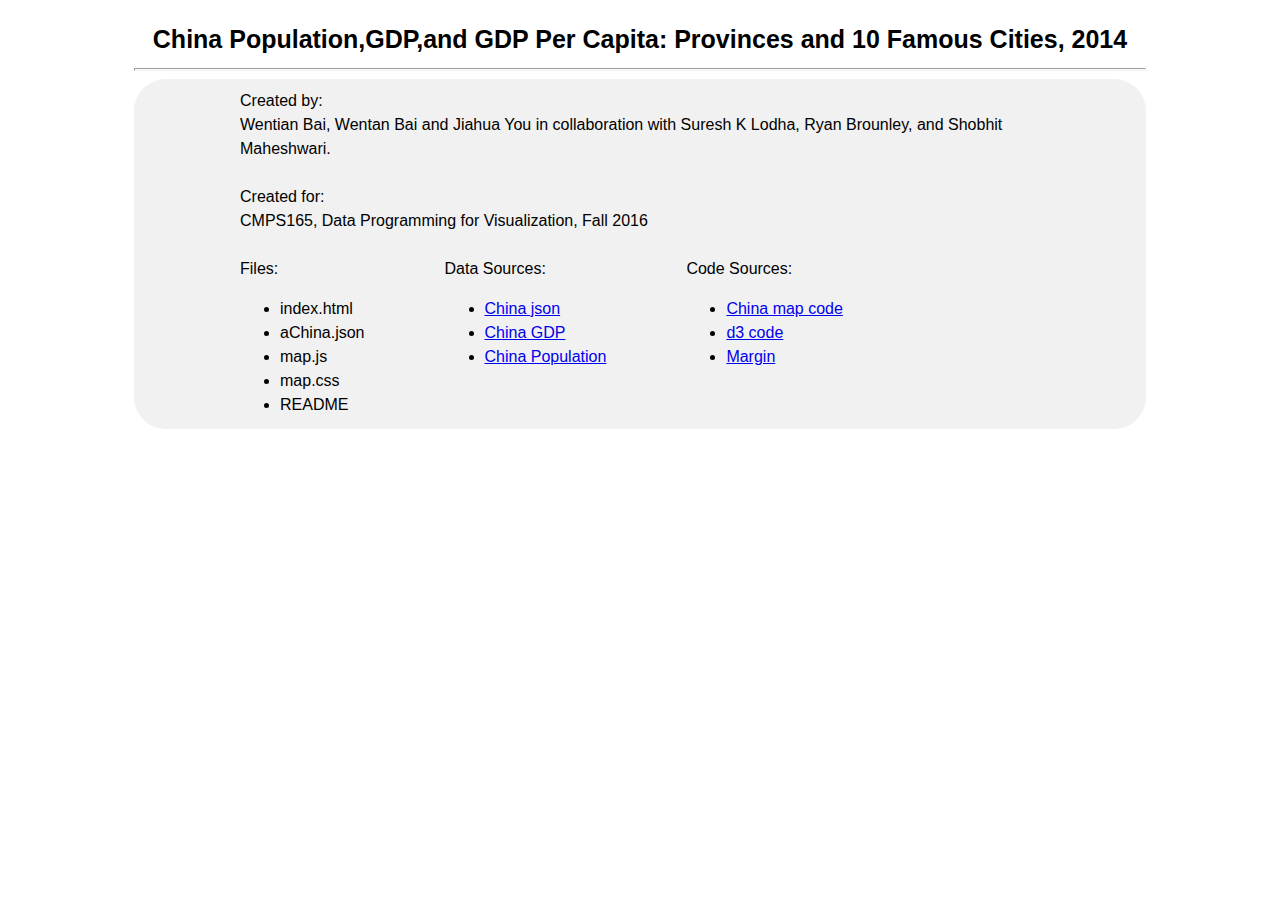
==== chinamap.html @ 3bb3955e "Add files via upload" ====
<!DOCTYPE html>
<html>  
  <head>  
        <meta charset="utf-8">  
        <title>China Map</title>  
        <link rel="stylesheet" type="text/css" href="map.css">
  </head> 
<style>

</style>
<body>
    <script src="http://d3js.org/d3.v3.min.js"></script>
    
    <div id="title" class="title" align="center">
        <h1 >China Population,GDP,and GDP Per Capita: Provinces and 10 Famous Cities, 2014</h1>
        <HR SIZE=3></HR>
    </div>
    <script src="map.js" >
    </script>
    <div id="ending" class="ending" transform="translate(0,0)">
        <div id="endingtext" align="left">
            <div id="createdBy">Created by: <br> 
                <a>Wentian Bai, Wentan Bai and Jiahua You in collaboration with Suresh K Lodha, Ryan Brounley, and Shobhit Maheshwari.</a>
                <br><br>
            </div>
            <div id="createdFor">Created for:<br> 
                <a>CMPS165, Data Programming for Visualization, Fall 2016</a>
                <br><br>
            </div>
            <div id="References" style="float:left">Files:
                <ul>
                    <li>index.html</li>
                    <li>aChina.json</li>
                    <li>map.js</li>
                    <li>map.css</li>
                    <li>README</li>
                </ul>
            </div>
            <div id="References" style="float:left">Data Sources:
                <ul>
                    <li><a href=http://www.ourd3js.com/wordpress/638/#more-638>China json</a></li>
                    <li><a href=http://www.shijiejingji.net>China GDP</a></li>
                    <li><a href=http://www.stats.gov.cn>China Population</a></li>
                </ul>
            </div>
            <div id="References" style="float:left">Code Sources:
                <ul>
                    <li><a href=http://www.ourd3js.com/wordpress/296>China map code</a></li>
                    <li><a href=https://github.com/d3/d3/wiki/CN-Home>d3 code</a></li>
                    <li><a href=https://gist.github.com/mbostock/3019563>Margin</a></li>
                </ul>
            </div>
        </div>
        
    </div>
    
</body>  
</html>
---- map.css ----
body {

}

.axis path,
.axis line {
  fill: none;
  stroke: #000;
  shape-rendering: crispEdges;
}

.dot {
  stroke: #000;
}

/* Add Tooltip Type here */

#tooltip {
    position: absolute;
    width: 200px;
    height: auto;
    padding: 10px;
    background-color: white;
    -webkit-border-radius: 10px;
    -moz-border-radius: 10px;
    border-radius: 10px;
    -webkit-box-shadow: 4px 4px 10px rgba(0, 0, 0, 0.4);
    -moz-box-shadow: 4px 4px 10px rgba(0, 0, 0, 0.4);
    box-shadow: 4px 4px 10px rgba(0, 0, 0, 0.4);
    pointer-events: none;
    opacity:0.9;
}
			
#tooltip.hidden {
    display: none;
}

#tooltip p{
    margin: 0;
    font-family: sans-serif;
/*    font-size: 16px;*/
/*    line-height: 20px;*/
/*    text-indent:35px;*/
}


#tooltip span{
    text-align: left;
    font-size: 12px;    
    color:coral;
}

#tooltip em{
    text-align: right;
    font-size: 12px;
}

/*--------province ----------*/

#proName.hidden {
    display: none;
}

#proName p {
    margin: 0;
    font-family: sans-serif;
    line-height: 20px;
}

/*-------path---------*/
#drawPath.hidden {
    display: none;
}

/*-------svg---------*/
#middle{
    width:80%;
    text-align:center;
    margin: 0 auto;
/*    background-color:lightgray;*/
}


/*-------title---------*/
#title{
    margin:auto;
    width:80%;
    padding-top: 2px;
    font-family: sans-serif;
    line-height: 20px;
    
    border-top-left-radius:2em;
    border-top-right-radius:2em;
    border-bottom-right-radius:2em;
    border-bottom-left-radius:2em;
    
}

#title h1{
    font-size: 25px;
    color:black;
    padding-top: 2px;
    padding-bottom: 2px;
}

/*-------buttonBar---------*/

#buttonBar{
    text-align:center;
    width:15%;
    margin:100px 10px 0px 50px;
/*    background-color: yellow;*/

}

#totalGDP_div{
    color: black;
    font-size: 20px;
    height: auto;
    margin:10px 20px 0px 20px;
    background-color:dodgerblue;
    border-bottom-right-radius:1em;
    border-bottom-left-radius:1em;
    border-top-left-radius:1em;
    border-top-right-radius:1em;
}

#totalGDP_famousCities{
/*    width: 200px;*/
    height: auto;
    width: 80%;
    cursor:pointer;
    color: black;
    margin:3px 0px 10px 0px;
    padding-top: 2px;
    padding-bottom: 2px;
    background-color:white;
    font-size: 15px;
}

#totalGDP_province{
    height: auto;
    width: 80%;
    cursor:pointer;
    color: black;
    margin:0px 0px 10px 0px;
    padding-top: 2px;
    padding-bottom: 2px;
    background-color:white;
    font-size: 15px;
}

#population_div{
    color: black;
    font-size: 20px;
    height: auto;
    margin:10px 20px 0px 20px;
    background-color:dodgerblue;
    border-bottom-right-radius:1em;
    border-bottom-left-radius:1em;
    border-top-left-radius:1em;
    border-top-right-radius:1em;
}

#population_famousCities{
    height: auto;
    width: 80%;
    cursor:pointer;
    color: black;
    margin:3px 0px 10px 0px;
    padding-top: 2px;
    padding-bottom: 2px;
    background-color:white;
    font-size: 15px;
}

#population_province{
    height: auto;
    width: 80%;
    cursor:pointer;
    color: black;
    margin:0px 0px 10px 0px;
    padding-top: 2px;
    padding-bottom: 2px;
    background-color:white;
    font-size: 15px;
}

#PGDP_div{
    color: black;
    font-size: 20px;
    height: auto;
    margin:10px 20px 0px 20px;
    background-color:dodgerblue;
    border-bottom-right-radius:1em;
    border-bottom-left-radius:1em;
    border-top-left-radius:1em;
    border-top-right-radius:1em;
}

#PGDP_famousCities{
    height: auto;
    width: 80%;
    cursor:pointer;
    color: black;
    margin:3px 0px 10px 0px;
    padding-top: 2px;
    padding-bottom: 2px;
    background-color:white;
    font-size: 15px;
}

#PGDP_province{
    height: auto;
    width: 80%;
    cursor:pointer;
    color: black;
    margin:0px 0px 10px 0px;
    padding-top: 2px;
    padding-bottom: 2px;
    background-color:white;
    font-size: 15px;
}


#hasCity{
    width: 80px;
    height: auto;
    cursor:pointer;
    color: black;
    margin:10px 5px 0px 0px;
    font-size: 20px; 
    padding-top: 2px;
    padding-bottom: 2px;
    background-color:orange;
}

#noCity{
    width: 80px;
    height: auto;
    cursor:pointer;
    color: black;
    margin:10px 5px 0px 0px;
    font-size: 20px; 
    padding-top: 2px;
    padding-bottom: 2px;
    background-color:orange;
}

/*-------ending---------*/
#ending{
    height:300px;
    height:auto;
    min-height:350px;
    margin:0 auto;
    
    text-align:center;

    width:80%;
    background-color:rgb(241,241,241);
    border-bottom-right-radius:2em;
    border-bottom-left-radius:2em;
    border-top-left-radius:2em;
    border-top-right-radius:2em;
    
    font-size: 16px; 
    font-family: sans-serif;
    line-height: 150%;   
    
}

#endingtext{
    padding: 10px;
    width:800px;
    margin:0 auto;
}

#References{
    margin:0px 80px 0px 0px;
}
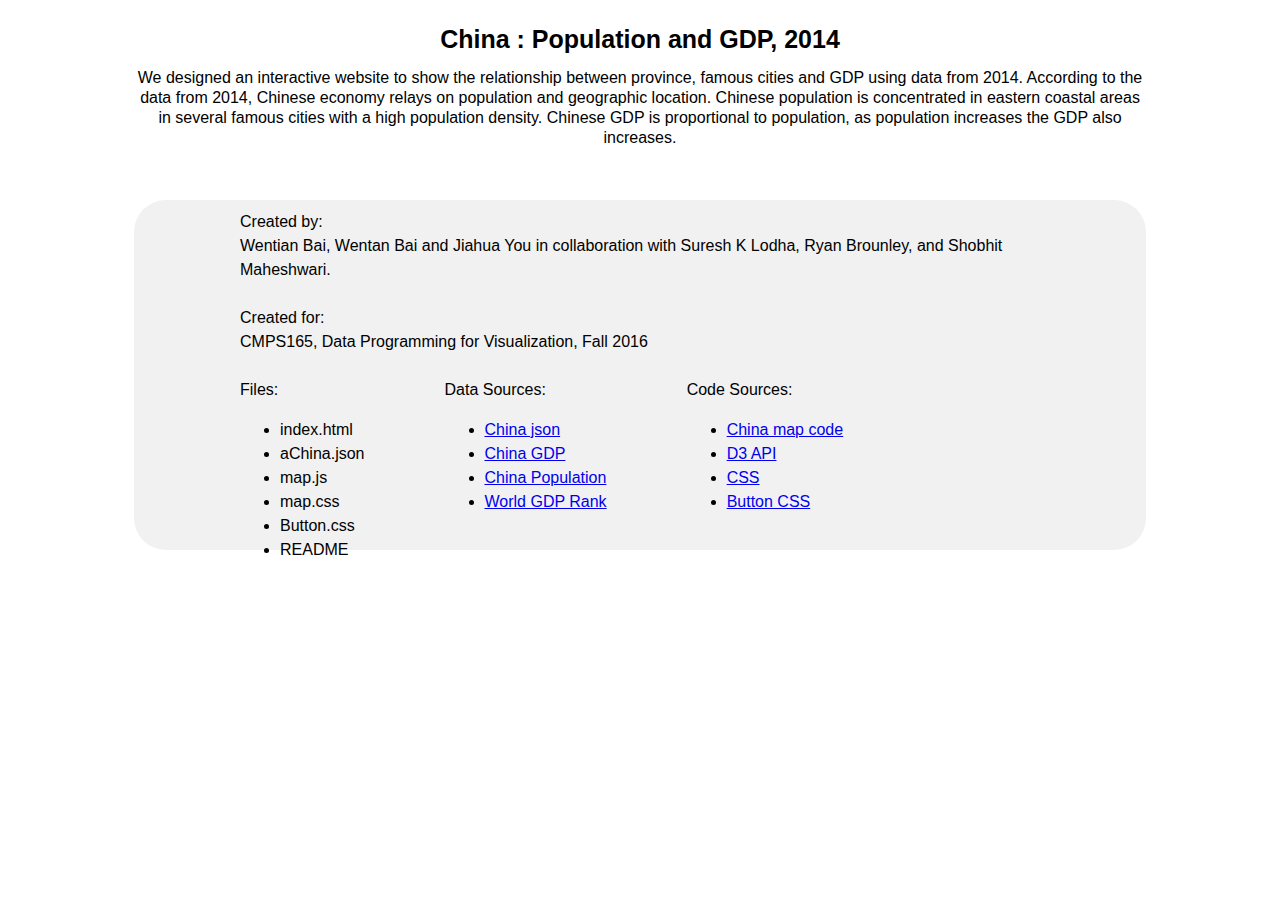
==== commit 99c2f784: "Update chinamap.html" ====
--- a/chinamap.html
+++ b/chinamap.html
@@ -1,22 +1,23 @@
 <!DOCTYPE html>
 <html>  
-  <head>  
-        <meta charset="utf-8">  
-        <title>China Map</title>  
-        <link rel="stylesheet" type="text/css" href="map.css">
-  </head> 
-<style>
+<head>  
+    <meta charset="utf-8">  
+    <title>Characteristic of Chinese Economy, 2014</title>  
+    <link rel="stylesheet" type="text/css" href="map.css">
+    <link rel="stylesheet" type="text/css" href="Button.css">
+    <script type="text/javascript" src=https://d3js.org/d3.v3.min.js></script>
+</head> 
 
-</style>
 <body>
-    <script src="http://d3js.org/d3.v3.min.js"></script>
     
     <div id="title" class="title" align="center">
-        <h1 >China Population,GDP,and GDP Per Capita: Provinces and 10 Famous Cities, 2014</h1>
-        <HR SIZE=3></HR>
+        <h1 >China : Population and GDP, 2014</h1>
+<!--        <HR SIZE=3></HR>-->
+        <p>We designed an interactive website to show the relationship between province, famous cities and GDP using data from 2014. According to the data from 2014, Chinese economy relays on population and geographic location. Chinese population is concentrated in eastern coastal areas in several famous cities with a high population density. Chinese GDP is proportional to population, as population increases the GDP also increases.</p>
     </div>
     <script src="map.js" >
     </script>
+    <br><br>
     <div id="ending" class="ending" transform="translate(0,0)">
         <div id="endingtext" align="left">
             <div id="createdBy">Created by: <br> 
@@ -33,6 +34,7 @@
                     <li>aChina.json</li>
                     <li>map.js</li>
                     <li>map.css</li>
+                    <li>Button.css</li>
                     <li>README</li>
                 </ul>
             </div>
@@ -41,13 +43,15 @@
                     <li><a href=http://www.ourd3js.com/wordpress/638/#more-638>China json</a></li>
                     <li><a href=http://www.shijiejingji.net>China GDP</a></li>
                     <li><a href=http://www.stats.gov.cn>China Population</a></li>
+                    <li><a href=http://statisticstimes.com/economy/world-gdp-ranking.php>World GDP Rank</a></li>
                 </ul>
             </div>
             <div id="References" style="float:left">Code Sources:
                 <ul>
                     <li><a href=http://www.ourd3js.com/wordpress/296>China map code</a></li>
-                    <li><a href=https://github.com/d3/d3/wiki/CN-Home>d3 code</a></li>
-                    <li><a href=https://gist.github.com/mbostock/3019563>Margin</a></li>
+                    <li><a href=https://github.com/d3/d3/wiki/CN-Home>D3 API</a></li>
+                    <li><a href=http://www.w3schools.com>CSS</a></li>
+                    <li><a href=http://tympanus.net/codrops/2012/01/11/css-buttons-with-pseudo-elements>Button CSS</a></li>
                 </ul>
             </div>
         </div>
@@ -55,4 +59,4 @@
     </div>
     
 </body>  
-</html>  +</html>  
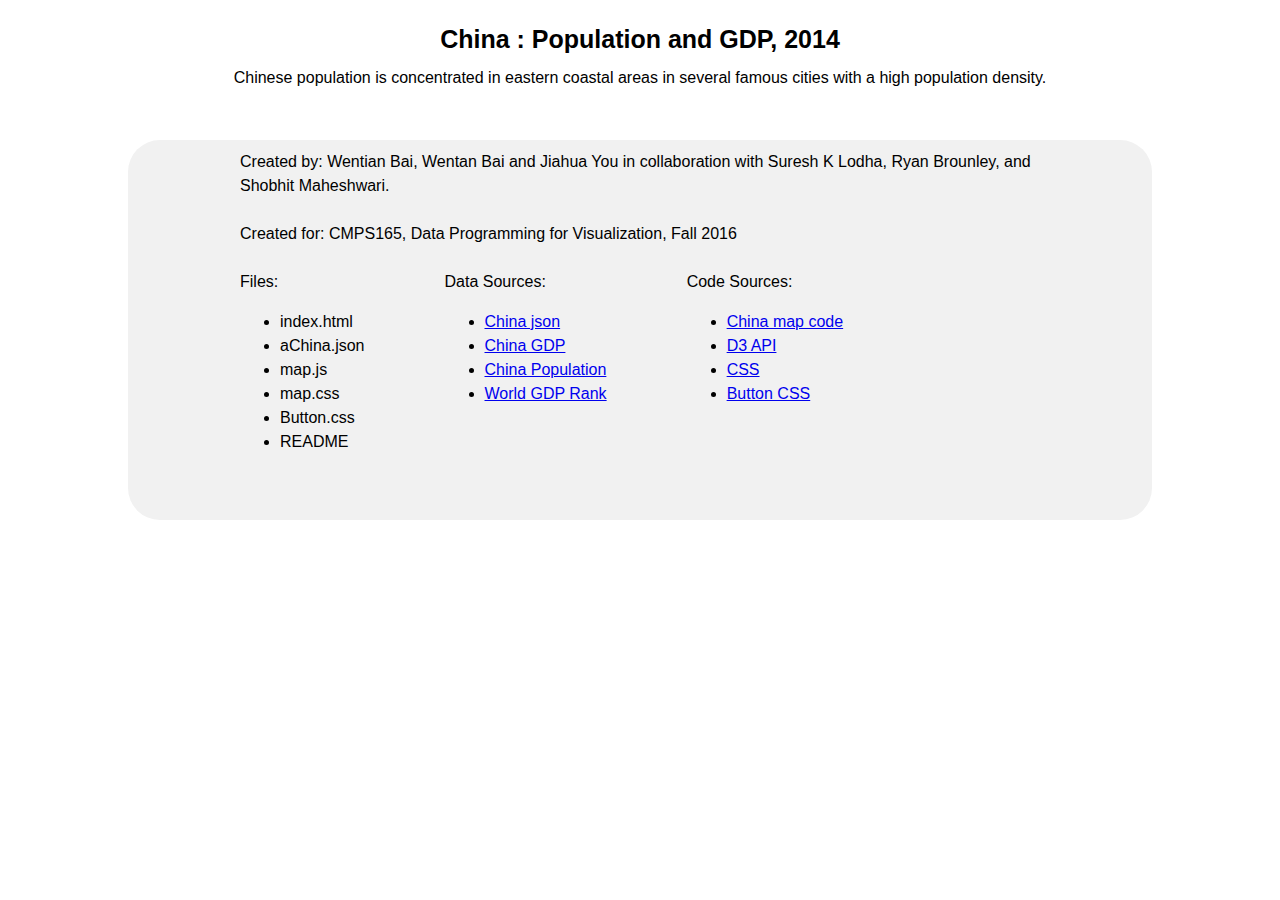
==== commit eeb03cd9: "Update chinamap.html" ====
--- a/chinamap.html
+++ b/chinamap.html
@@ -13,18 +13,18 @@
     <div id="title" class="title" align="center">
         <h1 >China : Population and GDP, 2014</h1>
 <!--        <HR SIZE=3></HR>-->
-        <p>We designed an interactive website to show the relationship between province, famous cities and GDP using data from 2014. According to the data from 2014, Chinese economy relays on population and geographic location. Chinese population is concentrated in eastern coastal areas in several famous cities with a high population density. Chinese GDP is proportional to population, as population increases the GDP also increases.</p>
+        <p>Chinese population is concentrated in eastern coastal areas in several famous cities with a high population density.</p>
     </div>
     <script src="map.js" >
     </script>
     <br><br>
     <div id="ending" class="ending" transform="translate(0,0)">
         <div id="endingtext" align="left">
-            <div id="createdBy">Created by: <br> 
+            <div id="createdBy">Created by:
                 <a>Wentian Bai, Wentan Bai and Jiahua You in collaboration with Suresh K Lodha, Ryan Brounley, and Shobhit Maheshwari.</a>
                 <br><br>
             </div>
-            <div id="createdFor">Created for:<br> 
+            <div id="createdFor">Created for:
                 <a>CMPS165, Data Programming for Visualization, Fall 2016</a>
                 <br><br>
             </div>
--- a/map.css
+++ b/map.css
@@ -1,5 +1,7 @@
 body {
-
+    text-align:center;
+	margin-left:auto;
+	margin-right:auto;
 }
 
 .axis path,
@@ -13,48 +15,42 @@
   stroke: #000;
 }
 
-/* Add Tooltip Type here */
+/*------Tooltip------*/
 
 #tooltip {
     position: absolute;
-    width: 200px;
+    text-align: left;
+    width: 300px;
     height: auto;
     padding: 10px;
-    background-color: white;
-    -webkit-border-radius: 10px;
-    -moz-border-radius: 10px;
-    border-radius: 10px;
-    -webkit-box-shadow: 4px 4px 10px rgba(0, 0, 0, 0.4);
-    -moz-box-shadow: 4px 4px 10px rgba(0, 0, 0, 0.4);
-    box-shadow: 4px 4px 10px rgba(0, 0, 0, 0.4);
+    font: 14px sans-serif;
+    background: rgb(230,230,230);
+    color: black;
+    border:  5px;
+    border-radius: 8px;
     pointer-events: none;
     opacity:0.9;
 }
-			
+		
+
 #tooltip.hidden {
     display: none;
 }
 
-#tooltip p{
-    margin: 0;
-    font-family: sans-serif;
-/*    font-size: 16px;*/
-/*    line-height: 20px;*/
-/*    text-indent:35px;*/
+mao1{
+    padding:0px 0px 0px 79px;
+}
+mao2{
+    padding:0px 0px 0px 116px;
+}
+mao3{
+    padding:0px 0px 0px 45px;
 }
 
-
-#tooltip span{
-    text-align: left;
-    font-size: 12px;    
-    color:coral;
+em{
+    font-style: normal;
+    float: right;
 }
-
-#tooltip em{
-    text-align: right;
-    font-size: 12px;
-}
-
 /*--------province ----------*/
 
 #proName.hidden {
@@ -70,14 +66,6 @@
 /*-------path---------*/
 #drawPath.hidden {
     display: none;
-}
-
-/*-------svg---------*/
-#middle{
-    width:80%;
-    text-align:center;
-    margin: 0 auto;
-/*    background-color:lightgray;*/
 }
 
 
@@ -103,161 +91,37 @@
     padding-bottom: 2px;
 }
 
+#title h2{
+    font-size: 12px;
+    color:black;
+    padding-top: 2px;
+    padding-bottom: 2px;
+}
 /*-------buttonBar---------*/
 
 #buttonBar{
     text-align:center;
-    width:15%;
-    margin:100px 10px 0px 50px;
-/*    background-color: yellow;*/
-
+    width:30%;
+    height:auto;
+    margin:0 auto;
 }
 
-#totalGDP_div{
-    color: black;
-    font-size: 20px;
-    height: auto;
-    margin:10px 20px 0px 20px;
-    background-color:dodgerblue;
-    border-bottom-right-radius:1em;
-    border-bottom-left-radius:1em;
-    border-top-left-radius:1em;
-    border-top-right-radius:1em;
-}
-
-#totalGDP_famousCities{
-/*    width: 200px;*/
-    height: auto;
-    width: 80%;
-    cursor:pointer;
-    color: black;
-    margin:3px 0px 10px 0px;
-    padding-top: 2px;
-    padding-bottom: 2px;
-    background-color:white;
-    font-size: 15px;
-}
-
-#totalGDP_province{
-    height: auto;
-    width: 80%;
-    cursor:pointer;
-    color: black;
+#cityOrProvince{
     margin:0px 0px 10px 0px;
-    padding-top: 2px;
-    padding-bottom: 2px;
-    background-color:white;
-    font-size: 15px;
-}
-
-#population_div{
-    color: black;
-    font-size: 20px;
-    height: auto;
-    margin:10px 20px 0px 20px;
-    background-color:dodgerblue;
-    border-bottom-right-radius:1em;
-    border-bottom-left-radius:1em;
-    border-top-left-radius:1em;
-    border-top-right-radius:1em;
-}
-
-#population_famousCities{
-    height: auto;
-    width: 80%;
-    cursor:pointer;
-    color: black;
-    margin:3px 0px 10px 0px;
-    padding-top: 2px;
-    padding-bottom: 2px;
-    background-color:white;
-    font-size: 15px;
-}
-
-#population_province{
-    height: auto;
-    width: 80%;
-    cursor:pointer;
-    color: black;
-    margin:0px 0px 10px 0px;
-    padding-top: 2px;
-    padding-bottom: 2px;
-    background-color:white;
-    font-size: 15px;
-}
-
-#PGDP_div{
-    color: black;
-    font-size: 20px;
-    height: auto;
-    margin:10px 20px 0px 20px;
-    background-color:dodgerblue;
-    border-bottom-right-radius:1em;
-    border-bottom-left-radius:1em;
-    border-top-left-radius:1em;
-    border-top-right-radius:1em;
-}
-
-#PGDP_famousCities{
-    height: auto;
-    width: 80%;
-    cursor:pointer;
-    color: black;
-    margin:3px 0px 10px 0px;
-    padding-top: 2px;
-    padding-bottom: 2px;
-    background-color:white;
-    font-size: 15px;
-}
-
-#PGDP_province{
-    height: auto;
-    width: 80%;
-    cursor:pointer;
-    color: black;
-    margin:0px 0px 10px 0px;
-    padding-top: 2px;
-    padding-bottom: 2px;
-    background-color:white;
-    font-size: 15px;
 }
 
 
-#hasCity{
-    width: 80px;
-    height: auto;
-    cursor:pointer;
-    color: black;
-    margin:10px 5px 0px 0px;
-    font-size: 20px; 
-    padding-top: 2px;
-    padding-bottom: 2px;
-    background-color:orange;
-}
-
-#noCity{
-    width: 80px;
-    height: auto;
-    cursor:pointer;
-    color: black;
-    margin:10px 5px 0px 0px;
-    font-size: 20px; 
-    padding-top: 2px;
-    padding-bottom: 2px;
-    background-color:orange;
-}
 
 /*-------ending---------*/
 #ending{
-    height:300px;
+    height:400px;
     height:auto;
-    min-height:350px;
+    min-height:380px;
     margin:0 auto;
-    
     text-align:center;
 
     width:80%;
-    background-color:rgb(241,241,241);
+    background-color:rgb(241,241,241);  
     border-bottom-right-radius:2em;
     border-bottom-left-radius:2em;
     border-top-left-radius:2em;
@@ -280,4 +144,40 @@
 }
 
 
+#last{
+    margin:auto;
+    width:80%;
+    padding-top: 2px;
+    font-family: sans-serif;
+    line-height: 20px;    
+}
 
+
+/*--------citytip2------------*/
+
+#Western {
+/*    width: 400px;*/
+    float: right;
+    margin:0px 250px 0px 0px;
+}
+#Eastern {
+/*    width: 600px;*/
+    float: left;
+    margin:0px 0px 0px 200px;
+}	
+
+#citytip2.hidden {
+    display: none;
+}
+
+#citytip3{
+ font-size: 20px;
+}
+
+#citytip3.hidden {
+    display: none;
+}
+
+
+
+
--- a/Button.css
+++ b/Button.css
@@ -0,0 +1,603 @@
+
+#noCity {
+    width: 110px;
+    margin:0px 5px 0px 0px;
+	background-color:white;
+	padding:5px;
+	position:relative;
+	font-family: 'Open Sans', sans-serif;
+	font-size:18px;
+    cursor:pointer;
+	text-decoration:none;
+	color:black;
+    background-image: linear-gradient(bottom, rgb(100,170,30) 0%, rgb(129,212,51) 100%);
+	box-shadow: inset 0px 1px 0px #fff, 0px 6px 0px #fff;
+	border-radius: 5px;
+}
+
+#noCity:active {
+	top:7px;
+	background-image: linear-gradient(bottom, rgb(100,170,30) 100%, rgb(129,212,51) 0%);
+	box-shadow: inset 0px 1px 0px #fff, inset 0px -1px 0px #fff;
+	color: black;
+	text-shadow: 0px 1px 1px rgba(255,255,255,0.3);
+}
+
+#hasCity {
+    width: 110px;
+    margin:0px 0px 0px 5px;
+	background-color:white;
+	padding:5px;
+	position:relative;
+	font-family: 'Open Sans', sans-serif;
+	font-size:18px;
+    cursor:pointer;
+	text-decoration:none;
+	color:black;
+    background-image: linear-gradient(bottom, rgb(100,170,30) 0%, rgb(129,212,51) 100%);
+	box-shadow: inset 0px 1px 0px #fff, 0px 6px 0px #fff;
+	border-radius: 5px;
+}
+
+#hasCity:active {
+	top:7px;
+	background-image: linear-gradient(bottom, rgb(100,170,30) 100%, rgb(129,212,51) 0%);
+	box-shadow: inset 0px 1px 0px #fff, inset 0px -1px 0px #fff;
+	color: black;
+	text-shadow: 0px 1px 1px rgba(255,255,255,0.3);
+}
+
+
+#Populaion_Button {
+    width: auto;
+    margin:0px 5px 0px 0px;
+	background-color:white;
+	padding:5px;
+	position:relative;
+	font-family: 'Open Sans', sans-serif;
+	font-size:18px;
+    cursor:pointer;
+	text-decoration:none;
+	color:black;
+    background-image: linear-gradient(bottom, rgb(100,170,30) 0%, rgb(129,212,51) 100%);
+	box-shadow: inset 0px 1px 0px #fff, 0px 6px 0px #fff;
+	border-radius: 5px;
+}
+
+#Populaion_Button:active {
+	top:7px;
+	background-image: linear-gradient(bottom, rgb(100,170,30) 100%, rgb(129,212,51) 0%);
+	box-shadow: inset 0px 1px 0px #fff, inset 0px -1px 0px #fff;
+	color: black;
+	text-shadow: 0px 1px 1px rgba(255,255,255,0.3);
+}
+
+#GDP_Button {
+    width: auto;
+    margin:0px 5px 0px 5px;
+	background-color:white;
+	padding:5px;
+	position:relative;
+	font-family: 'Open Sans', sans-serif;
+	font-size:18px;
+    cursor:pointer;
+	text-decoration:none;
+	color:black;
+    background-image: linear-gradient(bottom, rgb(100,170,30) 0%, rgb(129,212,51) 100%);
+	box-shadow: inset 0px 1px 0px #fff, 0px 6px 0px #fff;
+	border-radius: 5px;
+}
+
+#GDP_Button:active {
+	top:7px;
+	background-image: linear-gradient(bottom, rgb(100,170,30) 100%, rgb(129,212,51) 0%);
+	box-shadow: inset 0px 1px 0px #fff, inset 0px -1px 0px #fff;
+	color: black;
+	text-shadow: 0px 1px 1px rgba(255,255,255,0.3);
+}
+
+#PGDP_Button {
+    width: auto;
+    margin:0px 0px 0px 5px;
+	background-color:white;
+	padding:5px;
+	position:relative;
+	font-family: 'Open Sans', sans-serif;
+	font-size:18px;
+    cursor:pointer;
+	text-decoration:none;
+	color:black;
+    background-image: linear-gradient(bottom, rgb(100,170,30) 0%, rgb(129,212,51) 100%);
+	box-shadow: inset 0px 1px 0px #fff, 0px 6px 0px #fff;
+	border-radius: 5px;
+}
+
+#PGDP_Button:active {
+	top:7px;
+	background-image: linear-gradient(bottom, rgb(100,170,30) 100%, rgb(129,212,51) 0%);
+	box-shadow: inset 0px 1px 0px #fff, inset 0px -1px 0px #fff;
+	color: black;
+	text-shadow: 0px 1px 1px rgba(255,255,255,0.3);
+}
+
+
+
+/*--------------------------------------*/
+
+
+#HaerbinB {
+    width: 110px;
+	background-color:white;
+	padding-top: 1px;
+    padding-bottom: 1px;
+	font-family: 'Open Sans', sans-serif;
+	font-size:12px;
+	text-decoration:none;
+    cursor:pointer;
+	color:black;
+    background-image: linear-gradient(bottom, rgb(100,170,30) 0%, rgb(129,212,51) 100%);
+	box-shadow: inset 0px 1px 0px #fff, 0px 6px 0px #fff;
+	border-radius: 5px;
+}
+
+#HaerbinB:active {
+	top:7px;
+	background-image: linear-gradient(bottom, rgb(100,170,30) 100%, rgb(129,212,51) 0%);
+	box-shadow: inset 0px 1px 0px #fff, inset 0px -1px 0px #fff;
+	color: black;
+	text-shadow: 0px 1px 1px rgba(255,255,255,0.3);
+}
+
+#ShenyangB {
+    width: 110px;
+	background-color:white;
+	padding-top: 1px;
+    padding-bottom: 1px;
+	font-family: 'Open Sans', sans-serif;
+	font-size:12px;
+	text-decoration:none;
+    cursor:pointer;
+	color:black;
+    background-image: linear-gradient(bottom, rgb(100,170,30) 0%, rgb(129,212,51) 100%);
+	box-shadow: inset 0px 1px 0px #fff, 0px 6px 0px #fff;
+	border-radius: 5px;
+}
+
+#ShenyangB:active {
+	top:7px;
+	background-image: linear-gradient(bottom, rgb(100,170,30) 100%, rgb(129,212,51) 0%);
+	box-shadow: inset 0px 1px 0px #fff, inset 0px -1px 0px #fff;
+	color: black;
+	text-shadow: 0px 1px 1px rgba(255,255,255,0.3);
+}
+
+#BeijingB {
+    width: 110px;
+	background-color:white;
+	padding-top: 1px;
+    padding-bottom: 1px;
+	font-family: 'Open Sans', sans-serif;
+	font-size:12px;
+	text-decoration:none;
+    cursor:pointer;
+	color:black;
+    background-image: linear-gradient(bottom, rgb(100,170,30) 0%, rgb(129,212,51) 100%);
+	box-shadow: inset 0px 1px 0px #fff, 0px 6px 0px #fff;
+	border-radius: 5px;
+}
+
+#BeijingB:active {
+	top:7px;
+	background-image: linear-gradient(bottom, rgb(100,170,30) 100%, rgb(129,212,51) 0%);
+	box-shadow: inset 0px 1px 0px #fff, inset 0px -1px 0px #fff;
+	color: black;
+	text-shadow: 0px 1px 1px rgba(255,255,255,0.3);
+}
+
+
+#TianjinB {
+    width: 110px;
+	background-color:white;
+	padding-top: 1px;
+    padding-bottom: 1px;
+	font-family: 'Open Sans', sans-serif;
+	font-size:12px;
+	text-decoration:none;
+    cursor:pointer;
+	color:black;
+    background-image: linear-gradient(bottom, rgb(100,170,30) 0%, rgb(129,212,51) 100%);
+	box-shadow: inset 0px 1px 0px #fff, 0px 6px 0px #fff;
+	border-radius: 5px;
+}
+
+#TianjinB:active {
+	top:7px;
+	background-image: linear-gradient(bottom, rgb(100,170,30) 100%, rgb(129,212,51) 0%);
+	box-shadow: inset 0px 1px 0px #fff, inset 0px -1px 0px #fff;
+	color: black;
+	text-shadow: 0px 1px 1px rgba(255,255,255,0.3);
+}
+
+
+#ShijiazhuangB {
+    width: 110px;
+	background-color:white;
+	padding-top: 1px;
+    padding-bottom: 1px;
+	font-family: 'Open Sans', sans-serif;
+	font-size:12px;
+	text-decoration:none;
+    cursor:pointer;
+	color:black;
+    background-image: linear-gradient(bottom, rgb(100,170,30) 0%, rgb(129,212,51) 100%);
+	box-shadow: inset 0px 1px 0px #fff, 0px 6px 0px #fff;
+	border-radius: 5px;
+}
+
+#ShijiazhuangB:active {
+	top:7px;
+	background-image: linear-gradient(bottom, rgb(100,170,30) 100%, rgb(129,212,51) 0%);
+	box-shadow: inset 0px 1px 0px #fff, inset 0px -1px 0px #fff;
+	color: black;
+	text-shadow: 0px 1px 1px rgba(255,255,255,0.3);
+}
+
+#HefeiB {
+    width: 110px;
+	background-color:white;
+	padding-top: 1px;
+    padding-bottom: 1px;
+	font-family: 'Open Sans', sans-serif;
+	font-size:12px;
+	text-decoration:none;
+    cursor:pointer;
+	color:black;
+    background-image: linear-gradient(bottom, rgb(100,170,30) 0%, rgb(129,212,51) 100%);
+	box-shadow: inset 0px 1px 0px #fff, 0px 6px 0px #fff;
+	border-radius: 5px;
+}
+
+#HefeiB:active {
+	top:7px;
+	background-image: linear-gradient(bottom, rgb(100,170,30) 100%, rgb(129,212,51) 0%);
+	box-shadow: inset 0px 1px 0px #fff, inset 0px -1px 0px #fff;
+	color: black;
+	text-shadow: 0px 1px 1px rgba(255,255,255,0.3);
+}
+
+#ShanghaiB {
+    width: 110px;
+	background-color:white;
+	padding-top: 1px;
+    padding-bottom: 1px;
+	font-family: 'Open Sans', sans-serif;
+	font-size:12px;
+	text-decoration:none;
+    cursor:pointer;
+	color:black;
+    background-image: linear-gradient(bottom, rgb(100,170,30) 0%, rgb(129,212,51) 100%);
+	box-shadow: inset 0px 1px 0px #fff, 0px 6px 0px #fff;
+	border-radius: 5px;
+}
+
+#ShanghaiB:active {
+	top:7px;
+	background-image: linear-gradient(bottom, rgb(100,170,30) 100%, rgb(129,212,51) 0%);
+	box-shadow: inset 0px 1px 0px #fff, inset 0px -1px 0px #fff;
+	color: black;
+	text-shadow: 0px 1px 1px rgba(255,255,255,0.3);
+}
+
+#HangzhouB {
+    width: 110px;
+	background-color:white;
+	padding-top: 1px;
+    padding-bottom: 1px;
+	font-family: 'Open Sans', sans-serif;
+	font-size:12px;
+	text-decoration:none;
+    cursor:pointer;
+	color:black;
+    background-image: linear-gradient(bottom, rgb(100,170,30) 0%, rgb(129,212,51) 100%);
+	box-shadow: inset 0px 1px 0px #fff, 0px 6px 0px #fff;
+	border-radius: 5px;
+}
+
+#HangzhouB:active {
+	top:7px;
+	background-image: linear-gradient(bottom, rgb(100,170,30) 100%, rgb(129,212,51) 0%);
+	box-shadow: inset 0px 1px 0px #fff, inset 0px -1px 0px #fff;
+	color: black;
+	text-shadow: 0px 1px 1px rgba(255,255,255,0.3);
+}
+
+#ChangshaB {
+    width: 110px;
+	background-color:white;
+	padding-top: 1px;
+    padding-bottom: 1px;
+	font-family: 'Open Sans', sans-serif;
+	font-size:12px;
+	text-decoration:none;
+    cursor:pointer;
+	color:black;
+    background-image: linear-gradient(bottom, rgb(100,170,30) 0%, rgb(129,212,51) 100%);
+	box-shadow: inset 0px 1px 0px #fff, 0px 6px 0px #fff;
+	border-radius: 5px;
+}
+
+#ChangshaB:active {
+	top:7px;
+	background-image: linear-gradient(bottom, rgb(100,170,30) 100%, rgb(129,212,51) 0%);
+	box-shadow: inset 0px 1px 0px #fff, inset 0px -1px 0px #fff;
+	color: black;
+	text-shadow: 0px 1px 1px rgba(255,255,255,0.3);
+}
+
+#HongkongB {
+    width: 110px;
+	background-color:white;
+	padding-top: 1px;
+    padding-bottom: 1px;
+	font-family: 'Open Sans', sans-serif;
+	font-size:12px;
+	text-decoration:none;
+    cursor:pointer;
+	color:black;
+    background-image: linear-gradient(bottom, rgb(100,170,30) 0%, rgb(129,212,51) 100%);
+	box-shadow: inset 0px 1px 0px #fff, 0px 6px 0px #fff;
+	border-radius: 5px;
+}
+
+#HongkongB:active {
+	top:7px;
+	background-image: linear-gradient(bottom, rgb(100,170,30) 100%, rgb(129,212,51) 0%);
+	box-shadow: inset 0px 1px 0px #fff, inset 0px -1px 0px #fff;
+	color: black;
+	text-shadow: 0px 1px 1px rgba(255,255,255,0.3);
+}
+
+#WulumuqiB {
+    width: 110px;
+	background-color:white;
+	padding-top: 1px;
+    padding-bottom: 1px;
+	font-family: 'Open Sans', sans-serif;
+	font-size:12px;
+	text-decoration:none;
+    cursor:pointer;
+	color:black;
+    background-image: linear-gradient(bottom, rgb(100,170,30) 0%, rgb(129,212,51) 100%);
+	box-shadow: inset 0px 1px 0px #fff, 0px 6px 0px #fff;
+	border-radius: 5px;
+}
+
+#WulumuqiB:active {
+	top:7px;
+	background-image: linear-gradient(bottom, rgb(100,170,30) 100%, rgb(129,212,51) 0%);
+	box-shadow: inset 0px 1px 0px #fff, inset 0px -1px 0px #fff;
+	color: black;
+	text-shadow: 0px 1px 1px rgba(255,255,255,0.3);
+}
+
+#XianB {
+    width: 110px;
+	background-color:white;
+	padding-top: 1px;
+    padding-bottom: 1px;
+	font-family: 'Open Sans', sans-serif;
+	font-size:12px;
+	text-decoration:none;
+    cursor:pointer;
+	color:black;
+    background-image: linear-gradient(bottom, rgb(100,170,30) 0%, rgb(129,212,51) 100%);
+	box-shadow: inset 0px 1px 0px #fff, 0px 6px 0px #fff;
+	border-radius: 5px;
+}
+
+#XianB:active {
+	top:7px;
+	background-image: linear-gradient(bottom, rgb(100,170,30) 100%, rgb(129,212,51) 0%);
+	box-shadow: inset 0px 1px 0px #fff, inset 0px -1px 0px #fff;
+	color: black;
+	text-shadow: 0px 1px 1px rgba(255,255,255,0.3);
+}
+
+#LasaB {
+    width: 110px;
+	background-color:white;
+	padding-top: 1px;
+    padding-bottom: 1px;
+	font-family: 'Open Sans', sans-serif;
+	font-size:12px;
+	text-decoration:none;
+    cursor:pointer;
+	color:black;
+    background-image: linear-gradient(bottom, rgb(100,170,30) 0%, rgb(129,212,51) 100%);
+	box-shadow: inset 0px 1px 0px #fff, 0px 6px 0px #fff;
+	border-radius: 5px;
+}
+
+#LasaB:active {
+	top:7px;
+	background-image: linear-gradient(bottom, rgb(100,170,30) 100%, rgb(129,212,51) 0%);
+	box-shadow: inset 0px 1px 0px #fff, inset 0px -1px 0px #fff;
+	color: black;
+	text-shadow: 0px 1px 1px rgba(255,255,255,0.3);
+}
+
+#ChengduB {
+    width: 110px;
+	background-color:white;
+	padding-top: 1px;
+    padding-bottom: 1px;
+	font-family: 'Open Sans', sans-serif;
+	font-size:12px;
+	text-decoration:none;
+    cursor:pointer;
+	color:black;
+    background-image: linear-gradient(bottom, rgb(100,170,30) 0%, rgb(129,212,51) 100%);
+	box-shadow: inset 0px 1px 0px #fff, 0px 6px 0px #fff;
+	border-radius: 5px;
+}
+
+#ChengduB:active {
+	top:7px;
+	background-image: linear-gradient(bottom, rgb(100,170,30) 100%, rgb(129,212,51) 0%);
+	box-shadow: inset 0px 1px 0px #fff, inset 0px -1px 0px #fff;
+	color: black;
+	text-shadow: 0px 1px 1px rgba(255,255,255,0.3);
+}
+
+
+#LijiangB {
+    width: 110px;
+	background-color:white;
+	padding-top: 1px;
+    padding-bottom: 1px;
+	font-family: 'Open Sans', sans-serif;
+	font-size:12px;
+	text-decoration:none;
+    cursor:pointer;
+	color:black;
+    background-image: linear-gradient(bottom, rgb(100,170,30) 0%, rgb(129,212,51) 100%);
+	box-shadow: inset 0px 1px 0px #fff, 0px 6px 0px #fff;
+	border-radius: 5px;
+}
+
+#LijiangB:active {
+	top:7px;
+	background-image: linear-gradient(bottom, rgb(100,170,30) 100%, rgb(129,212,51) 0%);
+	box-shadow: inset 0px 1px 0px #fff, inset 0px -1px 0px #fff;
+	color: black;
+	text-shadow: 0px 1px 1px rgba(255,255,255,0.3);
+}
+
+
+#XiningB {
+    width: 110px;
+	background-color:white;
+	padding-top: 1px;
+    padding-bottom: 1px;
+	font-family: 'Open Sans', sans-serif;
+	font-size:12px;
+	text-decoration:none;
+    cursor:pointer;
+	color:black;
+    background-image: linear-gradient(bottom, rgb(100,170,30) 0%, rgb(129,212,51) 100%);
+	box-shadow: inset 0px 1px 0px #fff, 0px 6px 0px #fff;
+	border-radius: 5px;
+}
+
+#XiningB:active {
+	top:7px;
+	background-image: linear-gradient(bottom, rgb(100,170,30) 100%, rgb(129,212,51) 0%);
+	box-shadow: inset 0px 1px 0px #fff, inset 0px -1px 0px #fff;
+	color: black;
+	text-shadow: 0px 1px 1px rgba(255,255,255,0.3);
+}
+
+
+#restB{
+    width: 170px;
+	background-color:white;
+    margin:20px 0px 0px 0px;
+	padding-top: 1px;
+    padding-bottom: 1px;
+	font-family: 'Open Sans', sans-serif;
+	font-size:12px;
+	text-decoration:none;
+    cursor:pointer;
+	color:black;
+    background-image: linear-gradient(bottom, rgb(100,170,30) 0%, rgb(129,212,51) 100%);
+/*	box-shadow: inset 0px 1px 0px #fff, 0px 6px 0px #fff;*/
+	border-radius: 5px;
+}
+
+
+#ShanghaiA {
+    width: 110px;
+	background-color:white;
+	padding-top: 1px;
+    padding-bottom: 1px;
+	font-family: 'Open Sans', sans-serif;
+	font-size:12px;
+	text-decoration:none;
+    cursor:pointer;
+	color:black;
+    background-image: linear-gradient(bottom, rgb(100,170,30) 0%, rgb(129,212,51) 100%);
+	box-shadow: inset 0px 1px 0px #fff, 0px 6px 0px #fff;
+	border-radius: 5px;
+}
+
+#ShanghaiA:active {
+	top:7px;
+	background-image: linear-gradient(bottom, rgb(100,170,30) 100%, rgb(129,212,51) 0%);
+	box-shadow: inset 0px 1px 0px #fff, inset 0px -1px 0px #fff;
+	color: black;
+	text-shadow: 0px 1px 1px rgba(255,255,255,0.3);
+}
+
+
+#BeijingA {
+    width: 110px;
+	background-color:white;
+	padding-top: 1px;
+    padding-bottom: 1px;
+	font-family: 'Open Sans', sans-serif;
+	font-size:12px;
+	text-decoration:none;
+    cursor:pointer;
+	color:black;
+    background-image: linear-gradient(bottom, rgb(100,170,30) 0%, rgb(129,212,51) 100%);
+	box-shadow: inset 0px 1px 0px #fff, 0px 6px 0px #fff;
+	border-radius: 5px;
+}
+
+#BeijingA:active {
+	top:7px;
+	background-image: linear-gradient(bottom, rgb(100,170,30) 100%, rgb(129,212,51) 0%);
+	box-shadow: inset 0px 1px 0px #fff, inset 0px -1px 0px #fff;
+	color: black;
+	text-shadow: 0px 1px 1px rgba(255,255,255,0.3);
+}
+
+
+#TianjinA {
+    width: 110px;
+	background-color:white;
+	padding-top: 1px;
+    padding-bottom: 1px;
+	font-family: 'Open Sans', sans-serif;
+	font-size:12px;
+	text-decoration:none;
+    cursor:pointer;
+	color:black;
+    background-image: linear-gradient(bottom, rgb(100,170,30) 0%, rgb(129,212,51) 100%);
+	box-shadow: inset 0px 1px 0px #fff, 0px 6px 0px #fff;
+	border-radius: 5px;
+}
+
+#TianjinA:active {
+	top:7px;
+	background-image: linear-gradient(bottom, rgb(100,170,30) 100%, rgb(129,212,51) 0%);
+	box-shadow: inset 0px 1px 0px #fff, inset 0px -1px 0px #fff;
+	color: black;
+	text-shadow: 0px 1px 1px rgba(255,255,255,0.3);
+}
+
+#restA{
+    width: 110px;
+	background-color:white;
+    margin:20px 0px 0px 0px;
+	padding-top: 1px;
+    padding-bottom: 1px;
+	font-family: 'Open Sans', sans-serif;
+	font-size:12px;
+	text-decoration:none;
+    cursor:pointer;
+	color:black;
+    background-image: linear-gradient(bottom, rgb(100,170,30) 0%, rgb(129,212,51) 100%);
+/*	box-shadow: inset 0px 1px 0px #fff, 0px 6px 0px #fff;*/
+	border-radius: 5px;
+}